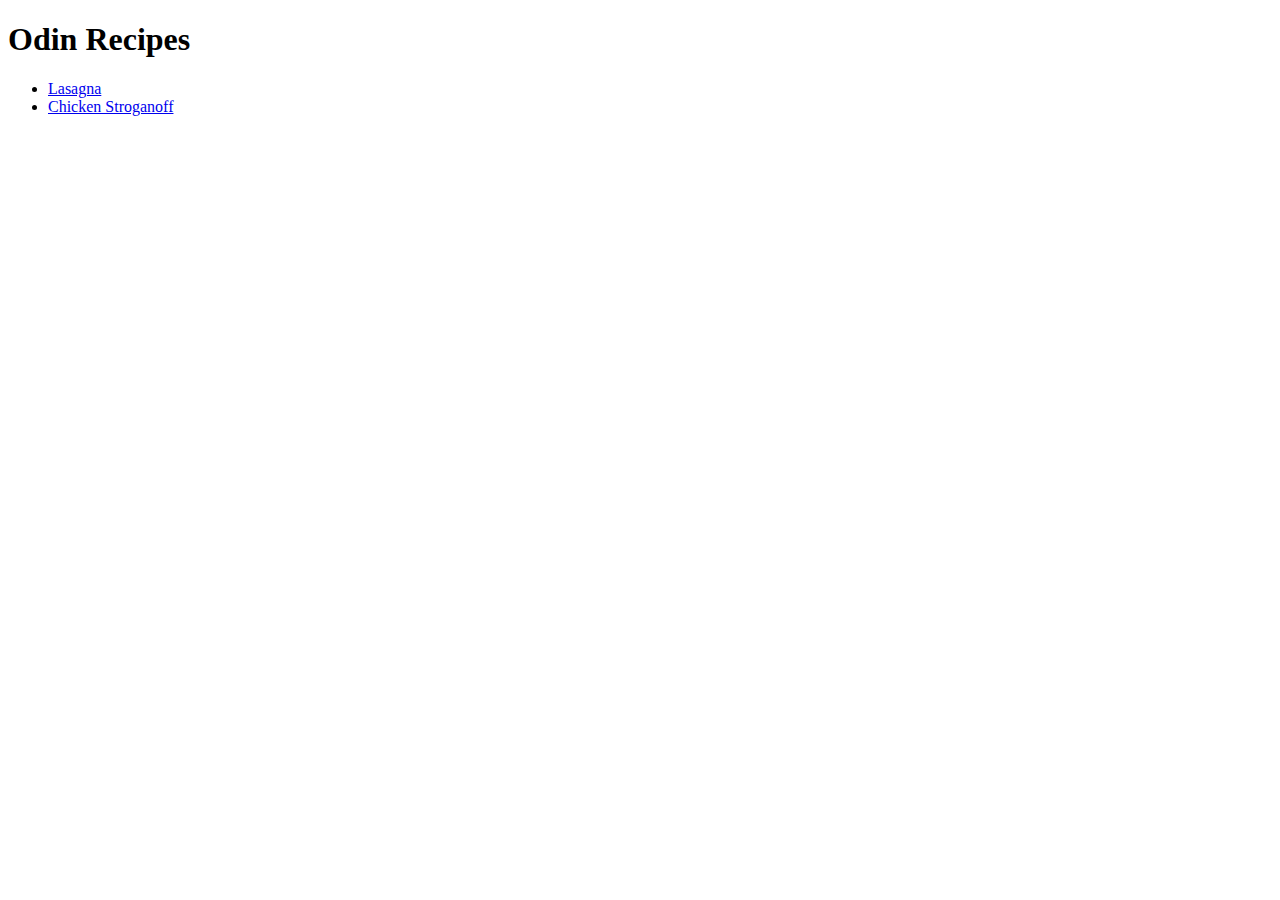
==== index.html @ 81aeee14 "added two recipes" ====
<!DOCTYPE html>
<html lang="en">
<head>
    <meta charset="UTF-8">
    <meta name="viewport" content="width=device-width, initial-scale=1.0">
    <title>Odin Recipes</title>
</head>
<body>
    <h1>Odin Recipes</h1>
    <ul>
        <li><a href="recipes/lasagna.html">Lasagna</a></li>
        <li><a href="recipes/stroganoff.html">Chicken Stroganoff</a></li>
    </ul>
</body>
</html>
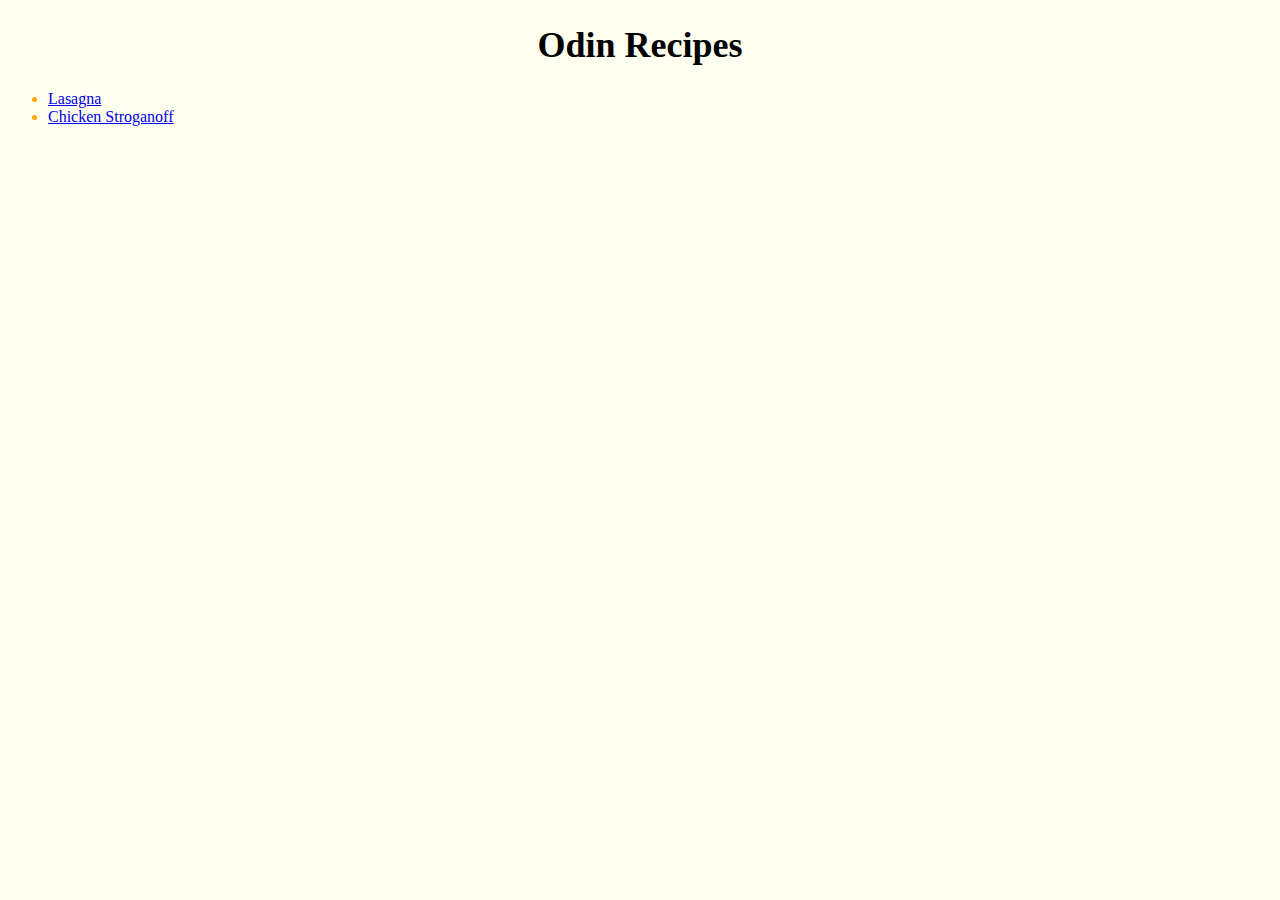
==== commit 6362588b: "Added basic CSS" ====
--- a/index.html
+++ b/index.html
@@ -4,6 +4,7 @@
     <meta charset="UTF-8">
     <meta name="viewport" content="width=device-width, initial-scale=1.0">
     <title>Odin Recipes</title>
+    <link rel="stylesheet" href="style.css">
 </head>
 <body>
     <h1>Odin Recipes</h1>
--- a/style.css
+++ b/style.css
@@ -0,0 +1,18 @@
+h1 {
+    text-align: center;
+    font-size: 36px;
+}
+
+li::marker {
+    color: orange;
+}
+
+* {
+    background-color: ivory;
+}
+
+.header {
+    margin-left: auto;
+    margin-right: auto;
+    display: block;
+}